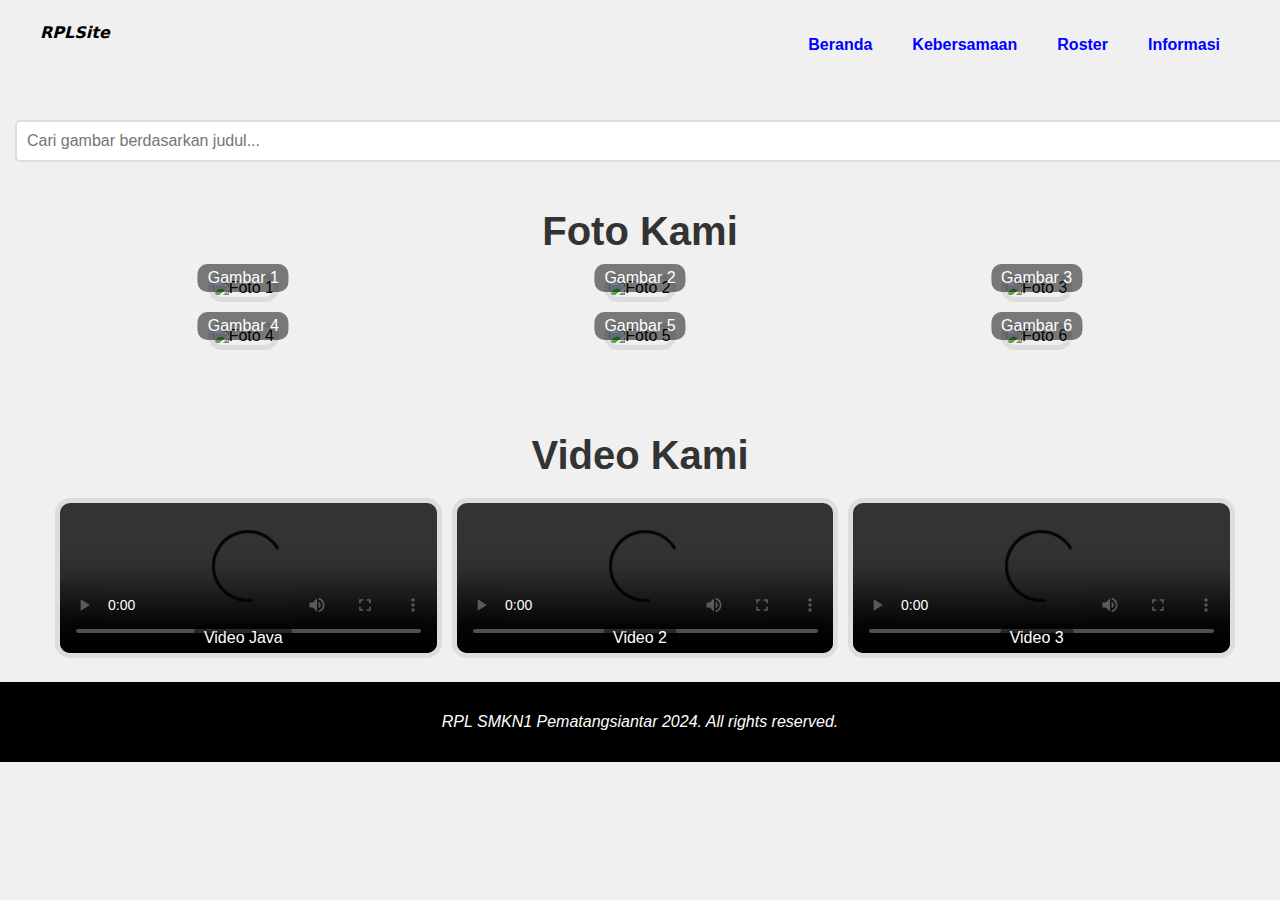
==== kebersamaan.html @ 8d95d718 "Add files via upload" ====
<!DOCTYPE html>
<html lang="en">
<head>
    <meta charset="UTF-8">
    <meta name="viewport" content="width=device-width, initial-scale=1.0">
    <title>Kebersamaan</title>
    <style>
        body {
            font-family: Arial, sans-serif;
            background-color: #f0f0f0;
            margin: 0;
            padding: 0;
            display: flex;
            justify-content: center;
            align-items: center;
            flex-direction: column;
        }

        .container {
            position: relative;
            bottom: 30px;
            width: 100%;
        }

        .wrapper {
            width: 100%;
            max-width: 1200px;
            margin: 0 auto;
            display: block;
            overflow: hidden;
        }

        .nav {
            margin-top: 25px;
            display: flex;
            flex-wrap: wrap;
            justify-content: space-between;
            align-items: center;
        }

        .nav-name {
            font-style: italic;
            font-weight: bold;
            font-family: system-ui, -apple-system, BlinkMacSystemFont, 'Segoe UI', Roboto, Oxygen, Ubuntu, Cantarell, 'Open Sans', 'Helvetica Neue', sans-serif;
        }

        .navigation {
            font-weight: bold;
        }

        .navigation ul {
            display: flex;
            flex-wrap: wrap;
            padding: 0;
        }

        .navigation ul li {
            list-style: none;
            padding: 0 20px;
            padding-top: 25px;
        }

        ul li a {
            text-decoration: none;
            color: blue;
        }

        /* Search Bar Styling */
        .search-bar {
            margin-top: 20px;
            text-align: center;
            width: 100%;
            padding: 0 15px;
            box-sizing: border-box;
        }

        .search-bar input[type="text"] {
            width: 100%;
            padding: 10px;
            border: 2px solid #ddd;
            border-radius: 5px;
            font-size: 1rem;
        }

        .gallery-container {
            width: 100%;
            max-width: 1200px;
            margin-top: 20px;
            text-align: center;
            padding: 0 15px;
            box-sizing: border-box;
        }

        .gallery-container h1 {
            font-size: 2.5rem;
            color: #333;
            margin-bottom: 20px;
            font-weight: bold;
        }

        .gallery {
            display: grid;
            grid-template-columns: repeat(auto-fit, minmax(300px, 1fr));
            gap: 20px;
        }

        .gallery-item {
            position: relative;
        }

        .gallery img {
            width: 100%;
            aspect-ratio: 16/9;
            object-fit: cover;
            border-radius: 15px;
            border: 5px solid #ddd;
            transition: transform 0.3s ease, border-color 0.3s ease;
        }

        .gallery img:hover {
            transform: scale(1.05);
            border-color: #888;
        }

        .gallery-caption {
            position: absolute;
            bottom: 10px;
            left: 50%;
            transform: translateX(-50%);
            background-color: rgba(0, 0, 0, 0.5);
            color: white;
            padding: 5px 10px;
            border-radius: 10px;
            font-size: 1rem;
        }

        .video-container {
            width: 100%;
            max-width: 1200px;
            margin-top: 50px;
            text-align: center;
            padding: 0 15px;
            box-sizing: border-box;
        }

        .video-container h2 {
            font-size: 2.5rem;
            color: #333;
            margin-bottom: 20px;
            font-weight: bold;
        }

        .videos {
            display: grid;
            grid-template-columns: repeat(auto-fit, minmax(300px, 1fr));
            gap: 20px;
        }

        .video {
            position: relative;
        }

        .video video {
            width: 100%;
            height: auto;
            border-radius: 15px;
            border: 5px solid #ddd;
            transition: transform 0.3s ease, border-color 0.3s ease;
        }

        .video video:hover {
            transform: scale(1.05);
            border-color: #888;
        }

        .footer {
            margin-top: 20px;
            background-color: black;
            color: white;
            text-align: center;
            font-style: italic;
            padding: 15px;
            width: 100%;
        }

        @media (max-width: 600px) {
            .gallery-container h1,
            .video-container h2 {
                font-size: 1.8rem;
            }

            .search-bar input[type="text"] {
                width: 100%;
            }
        }
        @media (max-width: 480px){
            .nav-name{
                position: relative;
                left: 160px;
            }
            .navigation{
                margin-top: 10px;
            }
            .navigation ul li{
                padding: 0px 5px;
                font-size: 15px;
                text-align: center;
                width: 100px;
                position: relative;
                left: 45px;

            }
            .search-bar{
                width: 200px;
                margin: 0 auto;
            }
            .gallery-container{
                width: 300px;
            }
        }
    </style>
</head>
<body>
    <div class="container">
        <div class="wrapper">
            <div class="nav">
                <div class="nav-name">
                    RPLSite
                </div>
                <div class="navigation">
                    <ul>
                        <li><a href="homepage.html">Beranda</a></li>
                        <li><a href="kebersamaan.html">Kebersamaan</a></li>
                        <li><a href="roster.html">Roster</a></li>
                        <li><a href="informasi.html">Informasi</a></li>
                    </ul>
                </div>
            </div>
        </div>
    </div>

    <div class="search-bar">
        <input type="text" id="searchInput" placeholder="Cari gambar berdasarkan judul..." onkeyup="searchImages()">
    </div>

    <div class="gallery-container">
        <h1>Foto Kami</h1>
        <div class="gallery" id="gallery">
            <div class="gallery-item" data-title="gambar 1">
                <img src="https://via.placeholder.com/300x200" alt="Foto 1">
                <div class="gallery-caption">Gambar 1</div>
            </div>
            <div class="gallery-item" data-title="gambar 2">
                <img src="https://via.placeholder.com/300x200" alt="Foto 2">
                <div class="gallery-caption">Gambar 2</div>
            </div>
            <div class="gallery-item" data-title="gambar 3">
                <img src="https://via.placeholder.com/300x200" alt="Foto 3">
                <div class="gallery-caption">Gambar 3</div>
            </div>
            <div class="gallery-item" data-title="gambar 4">
                <img src="https://via.placeholder.com/300x200" alt="Foto 4">
                <div class="gallery-caption">Gambar 4</div>
            </div>
            <div class="gallery-item" data-title="gambar 5">
                <img src="https://via.placeholder.com/300x200" alt="Foto 5">
                <div class="gallery-caption">Gambar 5</div>
            </div>
            <div class="gallery-item" data-title="gambar 6">
                <img src="https://via.placeholder.com/300x200" alt="Foto 6">
                <div class="gallery-caption">Gambar 6</div>
            </div>
        </div>
    </div>

    <div class="video-container">
        <h2>Video Kami</h2>
        <div class="videos">
            <div class="video" data-title="video 1">
                <video src="● KetikSendiri.java - tugas java - Visual Studio Code 2024-04-29 07-12-54.mp4" controls></video>
                <div class="gallery-caption">Video Java</div>
            </div>
            <div class="video" data-title="video 2">
                <video src="video2.mp4" controls></video>
                <div class="gallery-caption">Video 2</div>
            </div>
            <div class="video" data-title="video 3">
                <video src="video3.mp4" controls></video>
                <div class="gallery-caption">Video 3</div>
            </div>
        </div>
    </div>

    <div class="footer">
        <div class="wrapper">
            <div class="footer-content">
                <p>RPL SMKN1 Pematangsiantar 2024. All rights reserved.</p>
            </div>
        </div>
    </div>

    <script src="../script/script.js"></script>
    <script>
        function searchImages() {
            const input = document.getElementById('searchInput').value.toLowerCase();
            const galleryItems = document.querySelectorAll('.gallery-item');
            const videoItems = document.querySelectorAll('.video');

            galleryItems.forEach(item => {
                const title = item.getAttribute('data-title').toLowerCase();
                if (title.includes(input)) {
                    item.style.display = 'block';
                } else {
                    item.style.display = 'none';
                }
            });

            videoItems.forEach(item => {
                const title = item.getAttribute('data-title').toLowerCase();
                if (title.includes(input)) {
                    item.style.display = 'block';
                } else {
                    item.style.display = 'none';
                }
            });
        }
    </script>
</body>
</html>
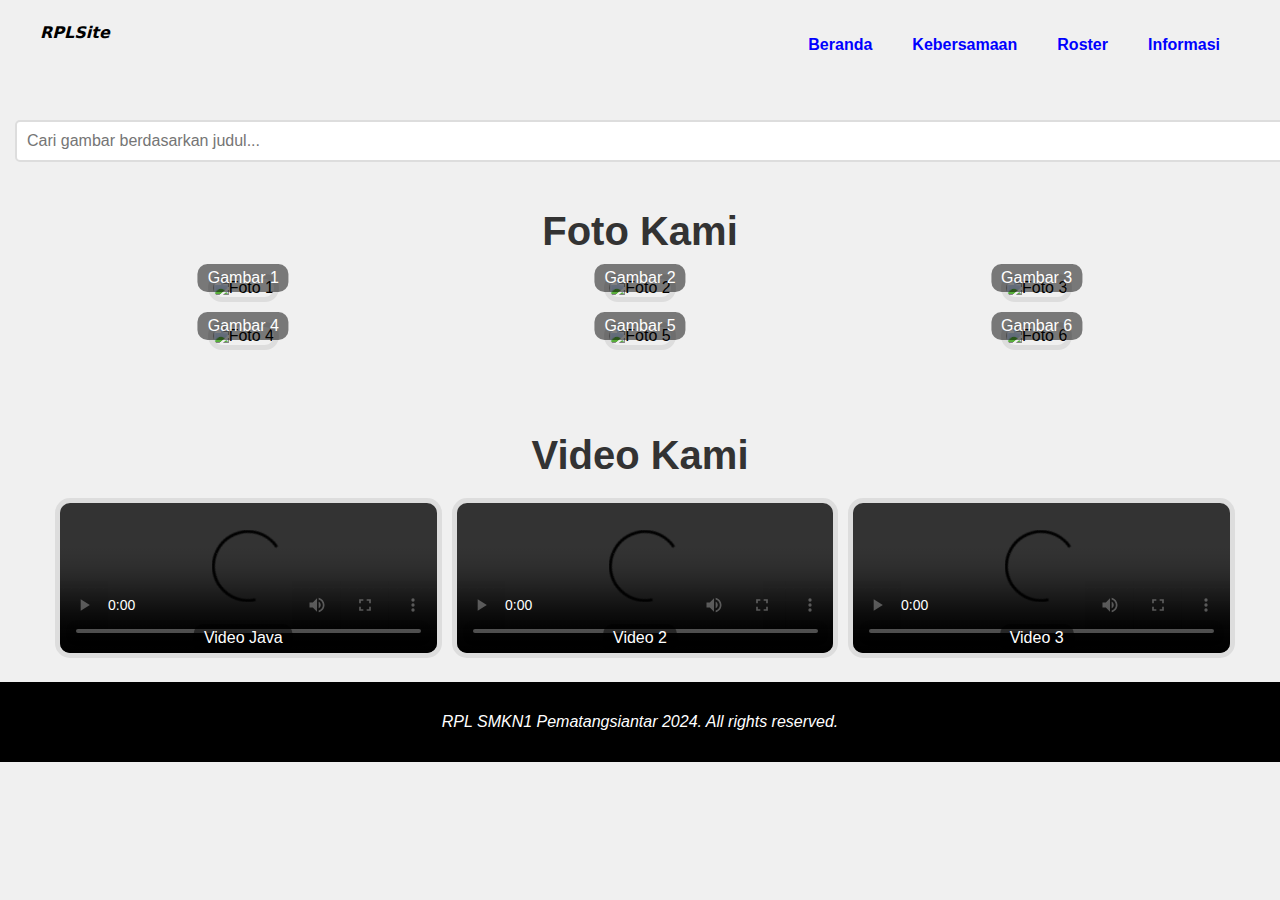
==== commit a2220c0d: "kebersamaan.html" ====
--- a/kebersamaan.html
+++ b/kebersamaan.html
@@ -197,6 +197,7 @@
             .nav-name{
                 position: relative;
                 left: 160px;
+                font-size: 30px;
             }
             .navigation{
                 margin-top: 10px;
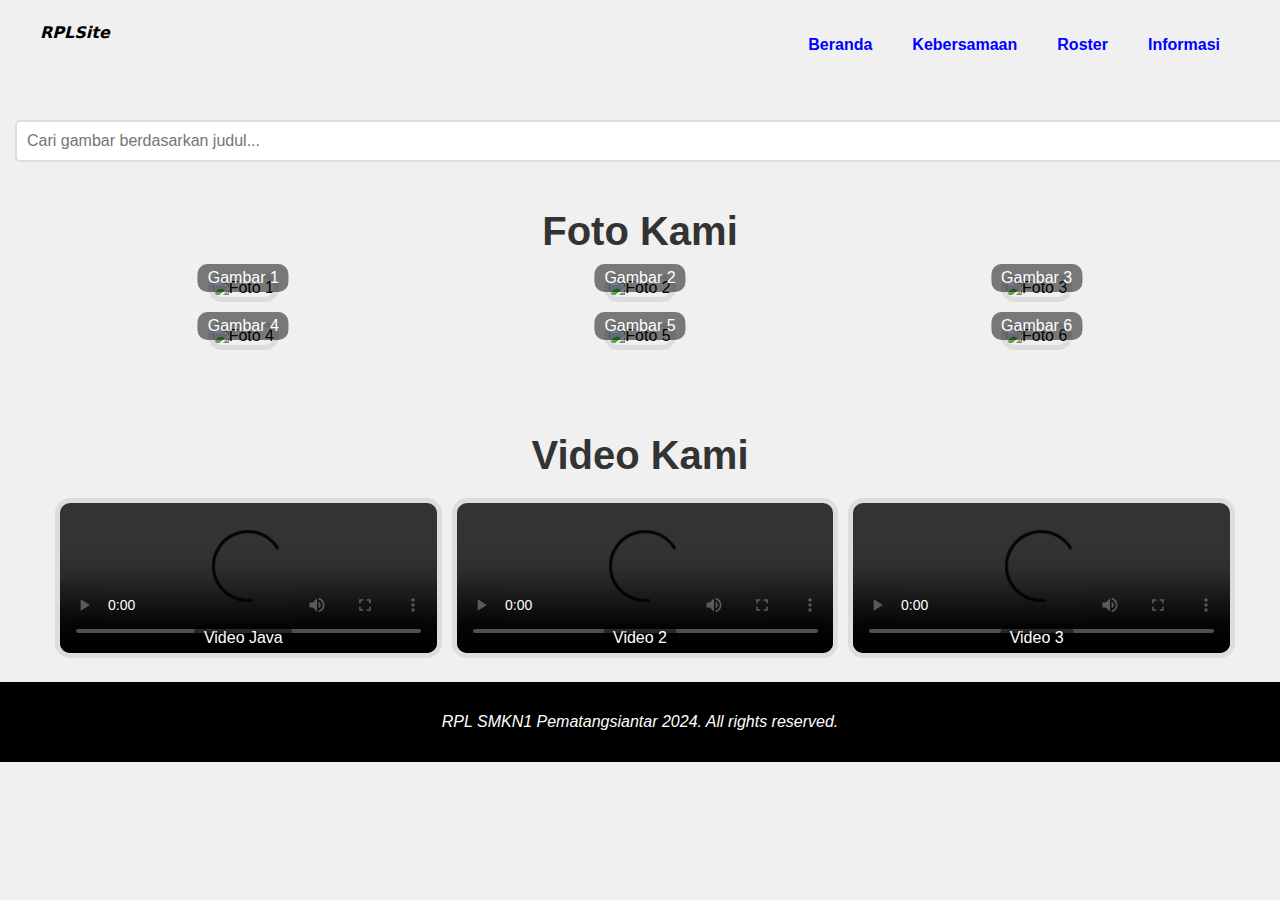
==== commit 7b9d87db: "kebersamaan.html" ====
--- a/kebersamaan.html
+++ b/kebersamaan.html
@@ -197,7 +197,7 @@
             .nav-name{
                 position: relative;
                 left: 160px;
-                font-size: 30px;
+                font-size: 40px;
             }
             .navigation{
                 margin-top: 10px;
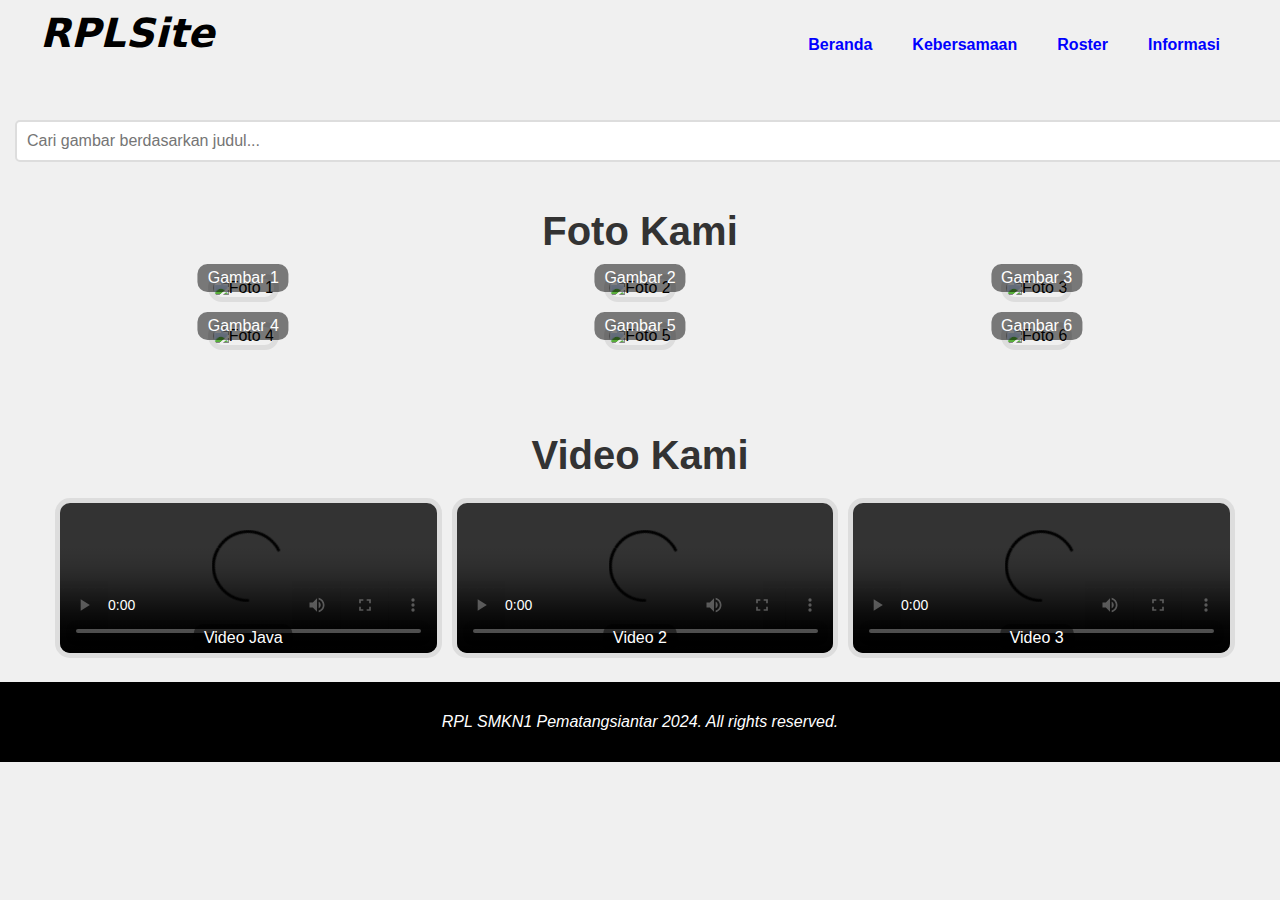
==== commit 179cb113: "kebersamaan.html" ====
--- a/kebersamaan.html
+++ b/kebersamaan.html
@@ -42,6 +42,7 @@
             font-style: italic;
             font-weight: bold;
             font-family: system-ui, -apple-system, BlinkMacSystemFont, 'Segoe UI', Roboto, Oxygen, Ubuntu, Cantarell, 'Open Sans', 'Helvetica Neue', sans-serif;
+            font-size: 40px;
         }
 
         .navigation {
@@ -197,7 +198,6 @@
             .nav-name{
                 position: relative;
                 left: 160px;
-                font-size: 40px;
             }
             .navigation{
                 margin-top: 10px;
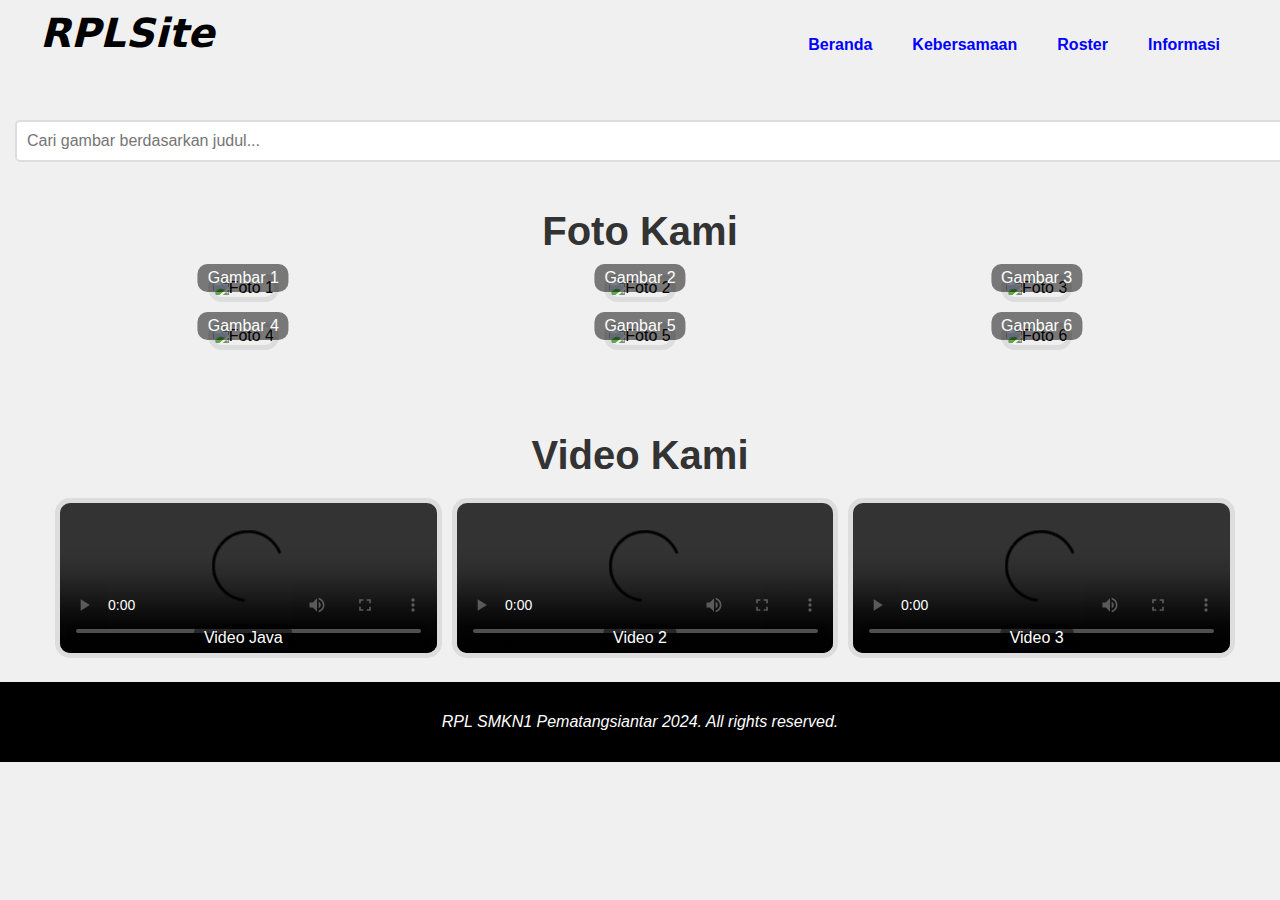
==== commit a07b8ac6: "kebersamaan.html" ====
--- a/kebersamaan.html
+++ b/kebersamaan.html
@@ -230,7 +230,7 @@
                 </div>
                 <div class="navigation">
                     <ul>
-                        <li><a href="homepage.html">Beranda</a></li>
+                        <li><a href="beranda.html">Beranda</a></li>
                         <li><a href="kebersamaan.html">Kebersamaan</a></li>
                         <li><a href="roster.html">Roster</a></li>
                         <li><a href="informasi.html">Informasi</a></li>
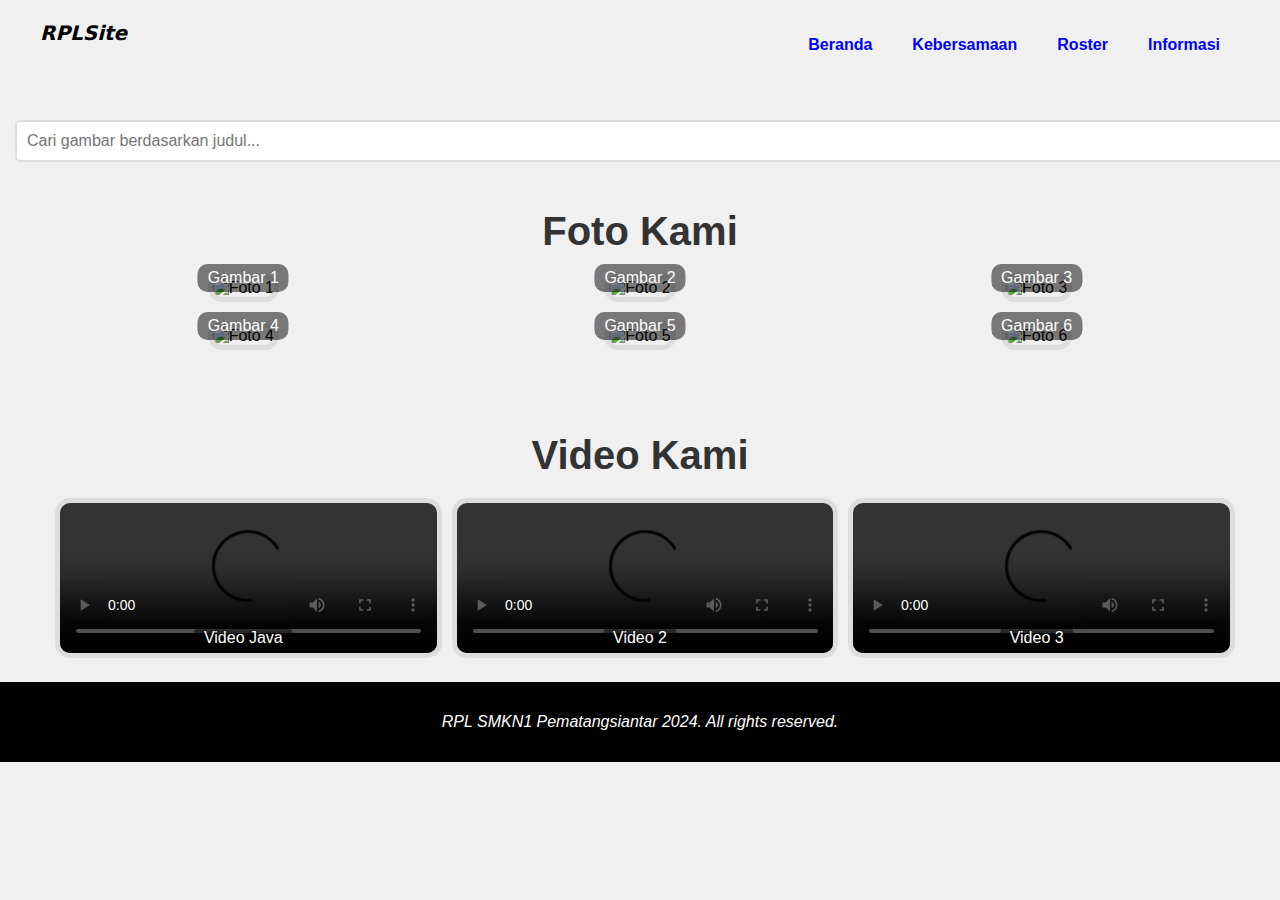
==== commit 68b30b7e: "kebersamaan.html" ====
--- a/kebersamaan.html
+++ b/kebersamaan.html
@@ -42,7 +42,7 @@
             font-style: italic;
             font-weight: bold;
             font-family: system-ui, -apple-system, BlinkMacSystemFont, 'Segoe UI', Roboto, Oxygen, Ubuntu, Cantarell, 'Open Sans', 'Helvetica Neue', sans-serif;
-            font-size: 40px;
+            font-size: 20px;
         }
 
         .navigation {
@@ -230,7 +230,7 @@
                 </div>
                 <div class="navigation">
                     <ul>
-                        <li><a href="beranda.html">Beranda</a></li>
+                        <li><a href="index.html">Beranda</a></li>
                         <li><a href="kebersamaan.html">Kebersamaan</a></li>
                         <li><a href="roster.html">Roster</a></li>
                         <li><a href="informasi.html">Informasi</a></li>
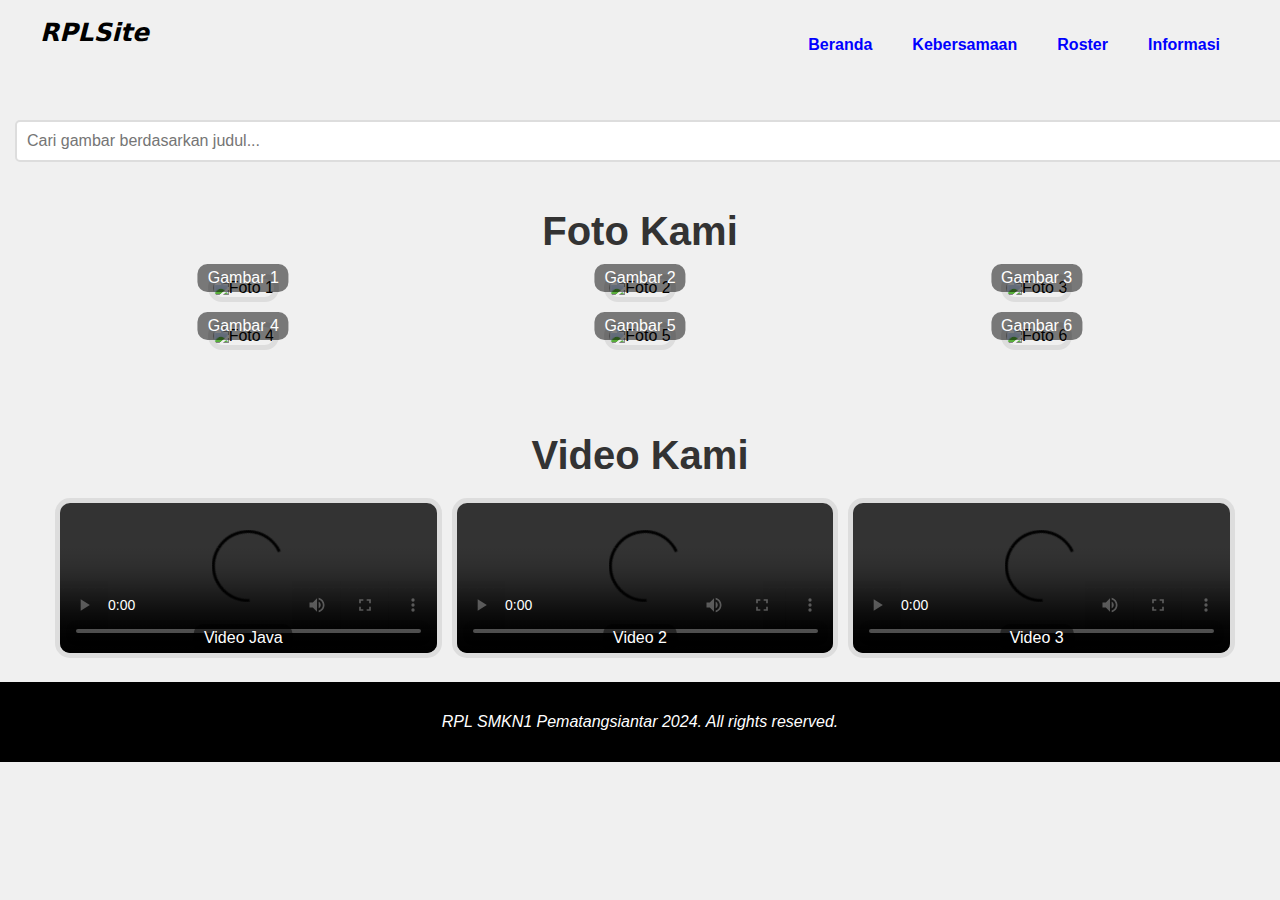
==== commit 8ba4c7d3: "kebersamaan.html" ====
--- a/kebersamaan.html
+++ b/kebersamaan.html
@@ -42,7 +42,7 @@
             font-style: italic;
             font-weight: bold;
             font-family: system-ui, -apple-system, BlinkMacSystemFont, 'Segoe UI', Roboto, Oxygen, Ubuntu, Cantarell, 'Open Sans', 'Helvetica Neue', sans-serif;
-            font-size: 20px;
+            font-size: 25px;
         }
 
         .navigation {
